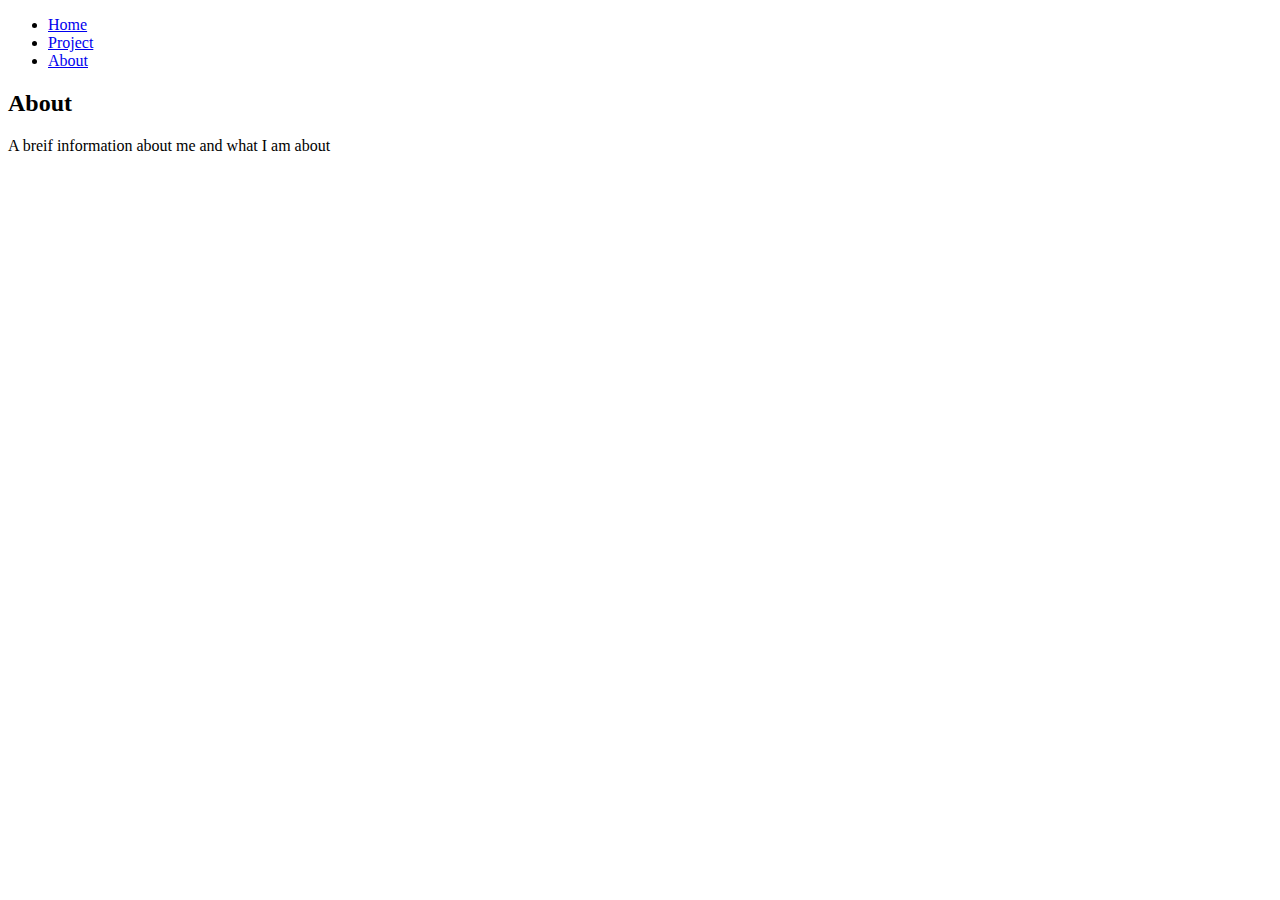
==== about.html @ 221b43d3 "first commit" ====
<!DOCTYPE html>
<html lang="en">
<head>
    <meta charset="UTF-8">
    <meta name="viewport" content="width=device-width, initial-scale=1.0">
    <title>Portfolio</title>
</head>
<body>
    <div>
        <ul>
            <li><a href="portfolio.html">Home</a></li>
            <li><a href="projects.html">Project</a></li>
            <li><a href="about.html">About</a></li></ul></div>
    <h2>About</h2>
    <p>A breif information about me and what I am about</p>

</body>
</html>
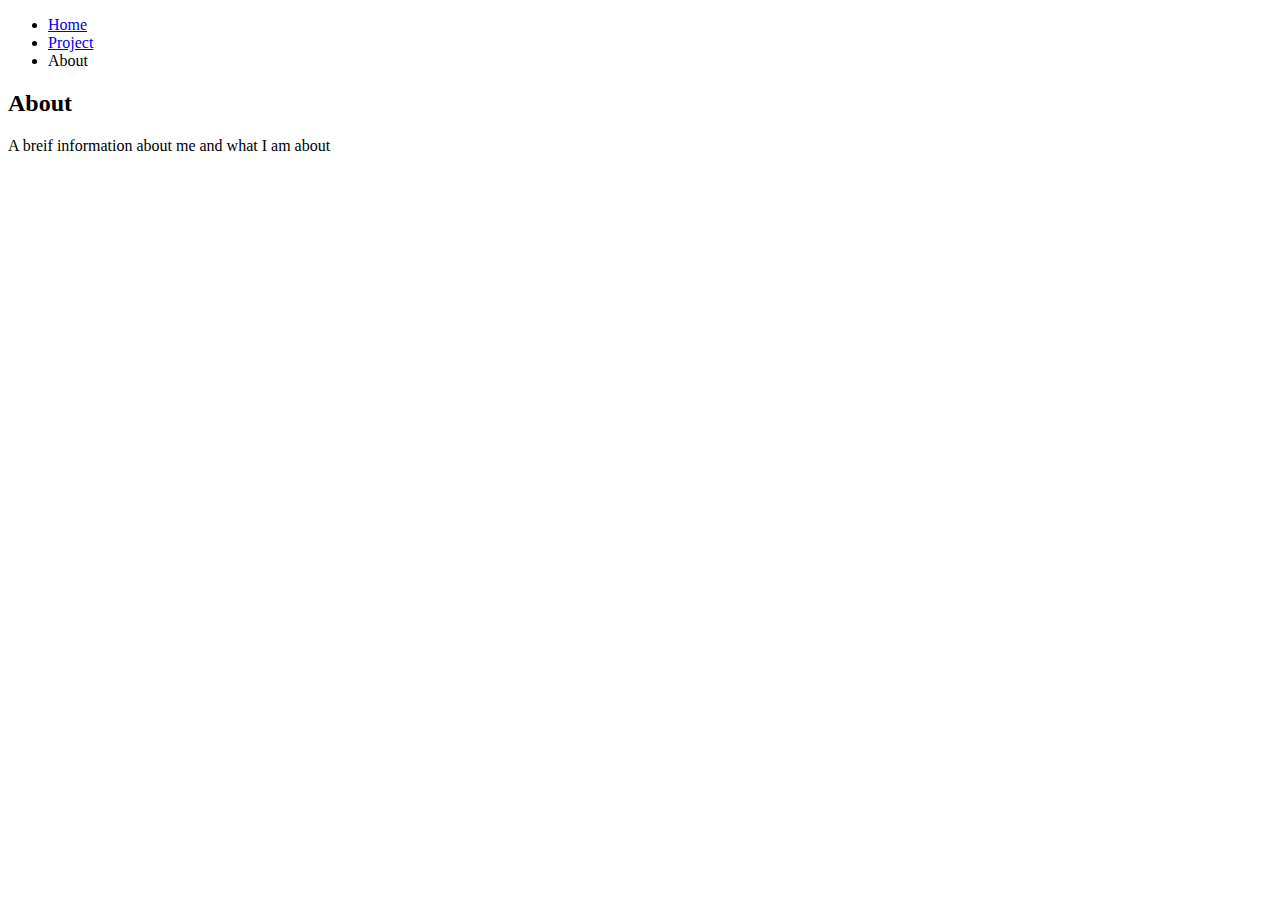
==== commit 04e0f9c5: "fixing menu items" ====
--- a/about.html
+++ b/about.html
@@ -10,7 +10,7 @@
         <ul>
             <li><a href="portfolio.html">Home</a></li>
             <li><a href="projects.html">Project</a></li>
-            <li><a href="about.html">About</a></li></ul></div>
+            <li>About</li></ul></div>
     <h2>About</h2>
     <p>A breif information about me and what I am about</p>
 
